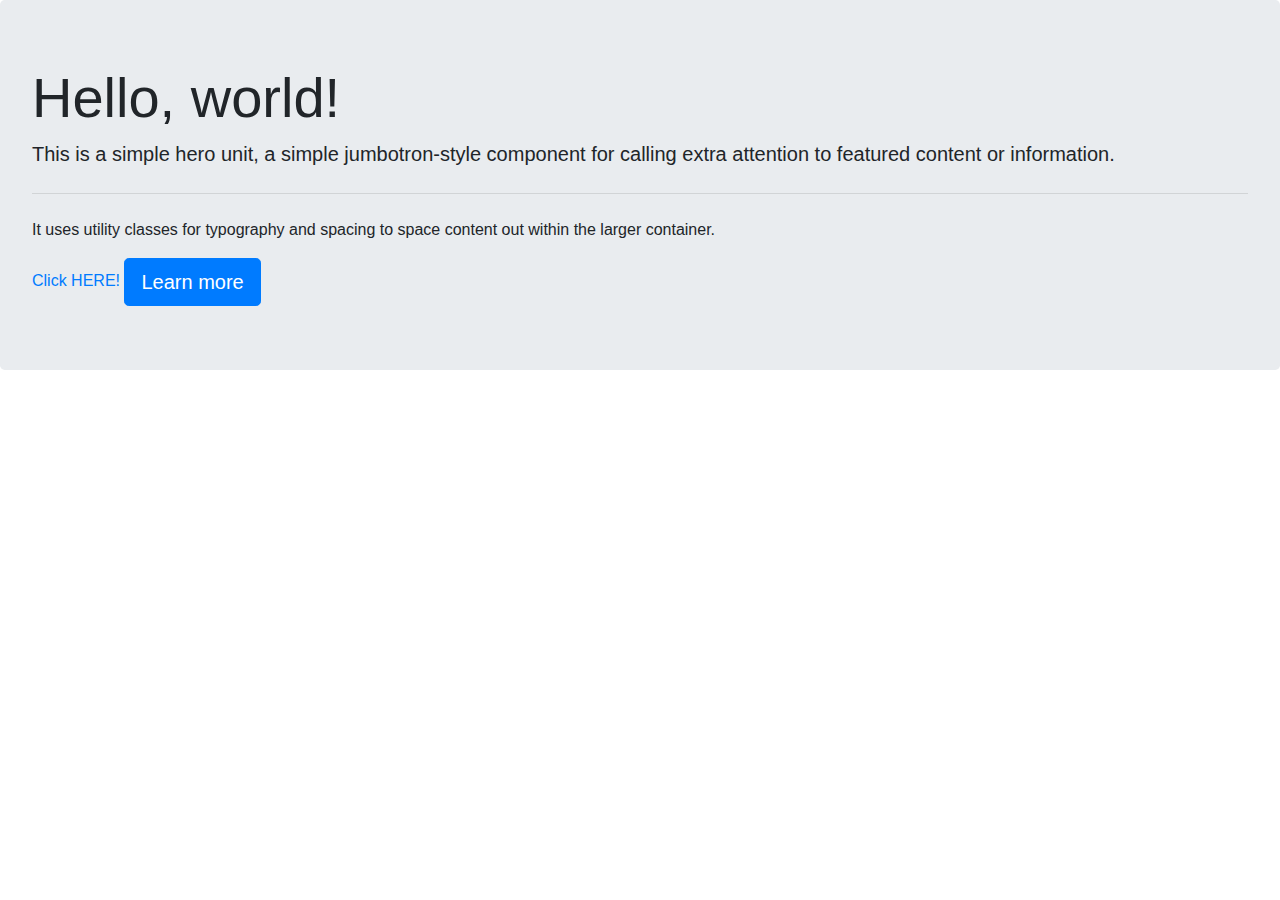
==== src/main/webapp/index.html @ 6917e2aa "adding project files" ====
<!DOCTYPE html>
<html lang="en">
<head>
  <meta charset="UTF-8">
  <title>Title</title>
  <link rel="stylesheet" href="https://stackpath.bootstrapcdn.com/bootstrap/4.5.0/css/bootstrap.min.css">
</head>
<body>

<div class="jumbotron">
  <h1 class="display-4">Hello, world!</h1>
  <p class="lead">This is a simple hero unit, a simple jumbotron-style component for calling extra attention to featured content or information.</p>
  <hr class="my-4">
  <p>It uses utility classes for typography and spacing to space content out within the larger container.</p>
  <a href="/anotherTest.html">Click HERE!</a>
  <a class="btn btn-primary btn-lg" href="#" role="button">Learn more</a>
</div>

<script src="https://stackpath.bootstrapcdn.com/bootstrap/4.5.0/js/bootstrap.bundle.min.js"></script>
</body>
</html>
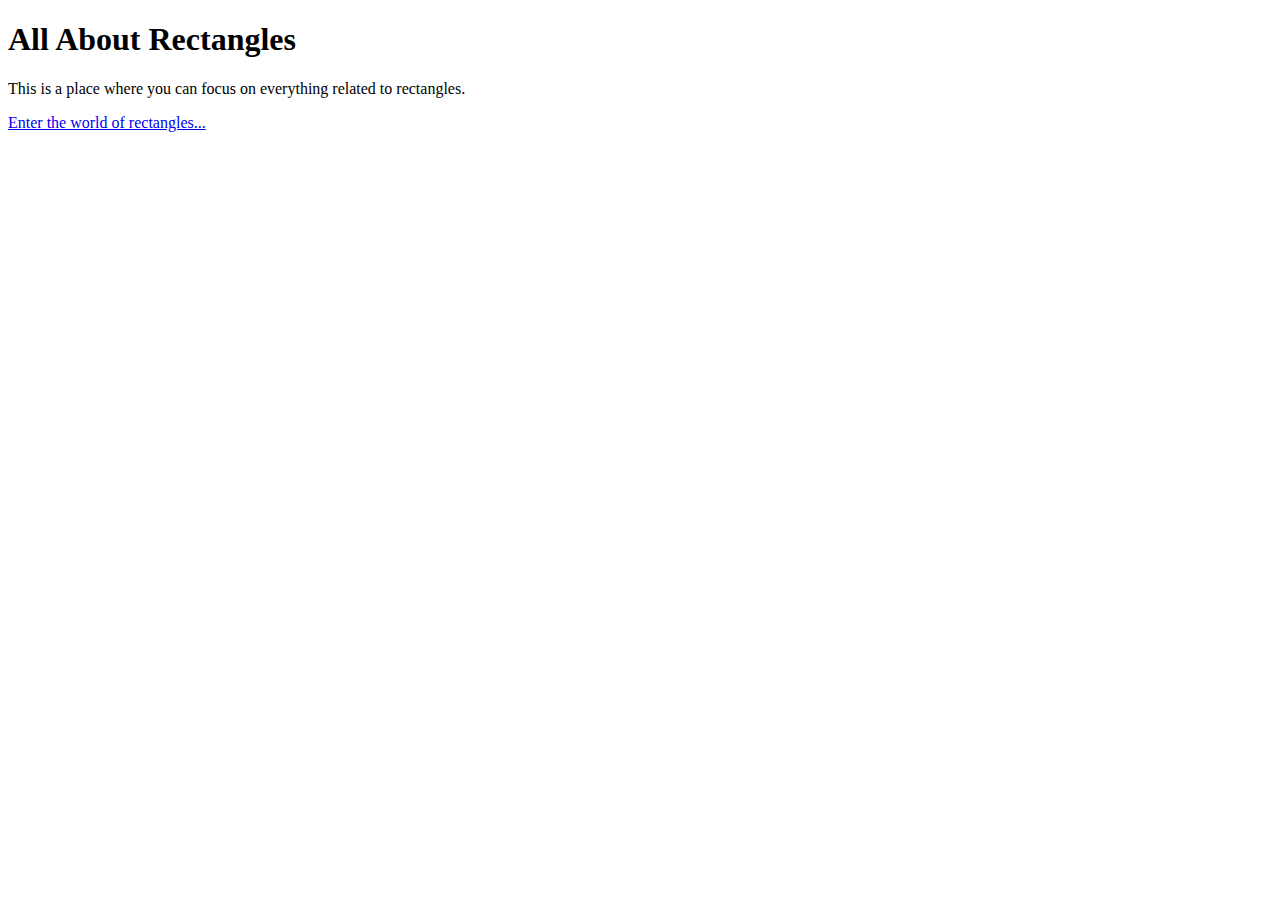
==== commit 2fac6534: "Added form and style sheet" ====
--- a/src/main/webapp/index.html
+++ b/src/main/webapp/index.html
@@ -2,20 +2,15 @@
 <html lang="en">
 <head>
   <meta charset="UTF-8">
-  <title>Title</title>
-  <link rel="stylesheet" href="https://stackpath.bootstrapcdn.com/bootstrap/4.5.0/css/bootstrap.min.css">
+  <title>Rectangles</title>
+  <link rel="stylesheet" href="/my-style.css">
 </head>
 <body>
 
-<div class="jumbotron">
-  <h1 class="display-4">Hello, world!</h1>
-  <p class="lead">This is a simple hero unit, a simple jumbotron-style component for calling extra attention to featured content or information.</p>
-  <hr class="my-4">
-  <p>It uses utility classes for typography and spacing to space content out within the larger container.</p>
-  <a href="/anotherTest.html">Click HERE!</a>
-  <a class="btn btn-primary btn-lg" href="#" role="button">Learn more</a>
-</div>
+  <h1>All About Rectangles</h1>
+  <p class="lead">This is a place where you can focus on everything related to rectangles.</p>
+  <a href="/nav">Enter the world of rectangles...</a>
 
-<script src="https://stackpath.bootstrapcdn.com/bootstrap/4.5.0/js/bootstrap.bundle.min.js"></script>
+
 </body>
 </html>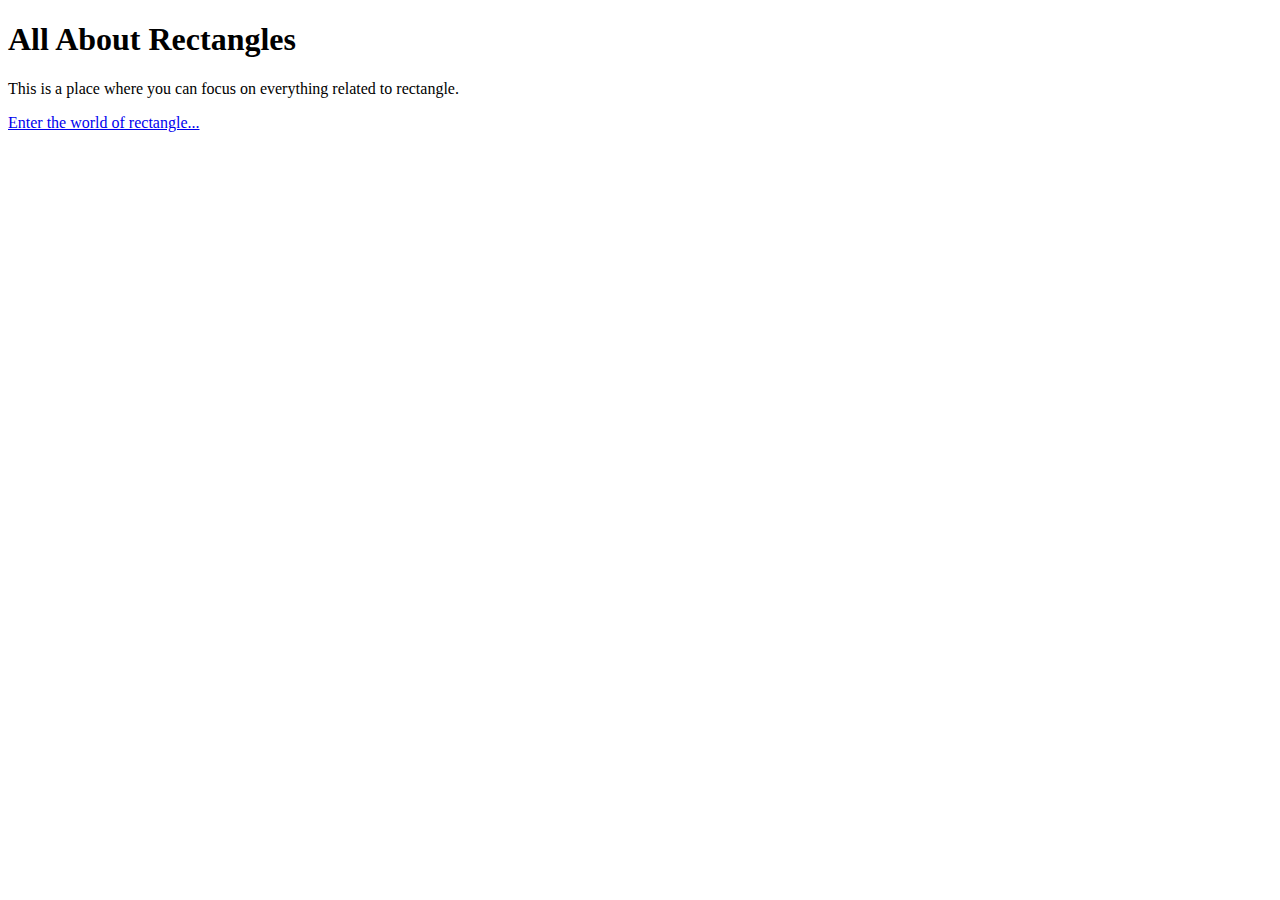
==== commit f2642faa: "more updates" ====
--- a/src/main/webapp/index.html
+++ b/src/main/webapp/index.html
@@ -3,13 +3,16 @@
 <head>
   <meta charset="UTF-8">
   <title>Rectangles</title>
+  <link rel="preconnect" href="https://fonts.googleapis.com">
+  <link rel="preconnect" href="https://fonts.gstatic.com" crossorigin>
+  <link href="https://fonts.googleapis.com/css2?family=Caveat&display=swap" rel="stylesheet">
   <link rel="stylesheet" href="/my-style.css">
 </head>
 <body>
 
   <h1>All About Rectangles</h1>
-  <p class="lead">This is a place where you can focus on everything related to rectangles.</p>
-  <a href="/nav">Enter the world of rectangles...</a>
+  <p class="lead">This is a place where you can focus on everything related to rectangle.</p>
+  <a href="/nav">Enter the world of rectangle...</a>
 
 
 </body>
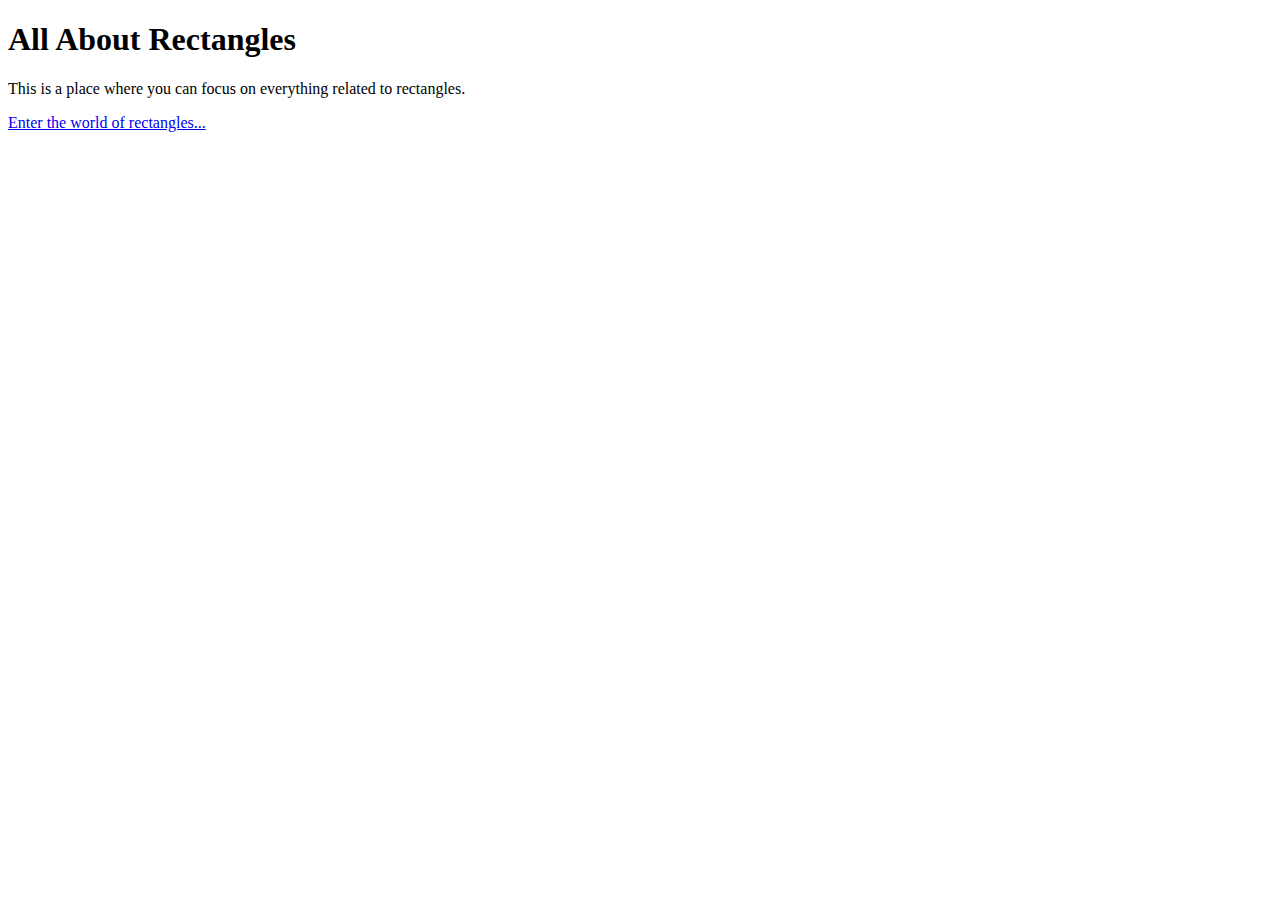
==== commit ca215fe5: "all crud operations for both postman and webpage works" ====
--- a/src/main/webapp/index.html
+++ b/src/main/webapp/index.html
@@ -11,9 +11,8 @@
 <body>
 
   <h1>All About Rectangles</h1>
-  <p class="lead">This is a place where you can focus on everything related to rectangle.</p>
-  <a href="/nav">Enter the world of rectangle...</a>
-
+  <p class="lead">This is a place where you can focus on everything related to rectangles.</p>
+  <a href="/nav">Enter the world of rectangles...</a>
 
 </body>
 </html>